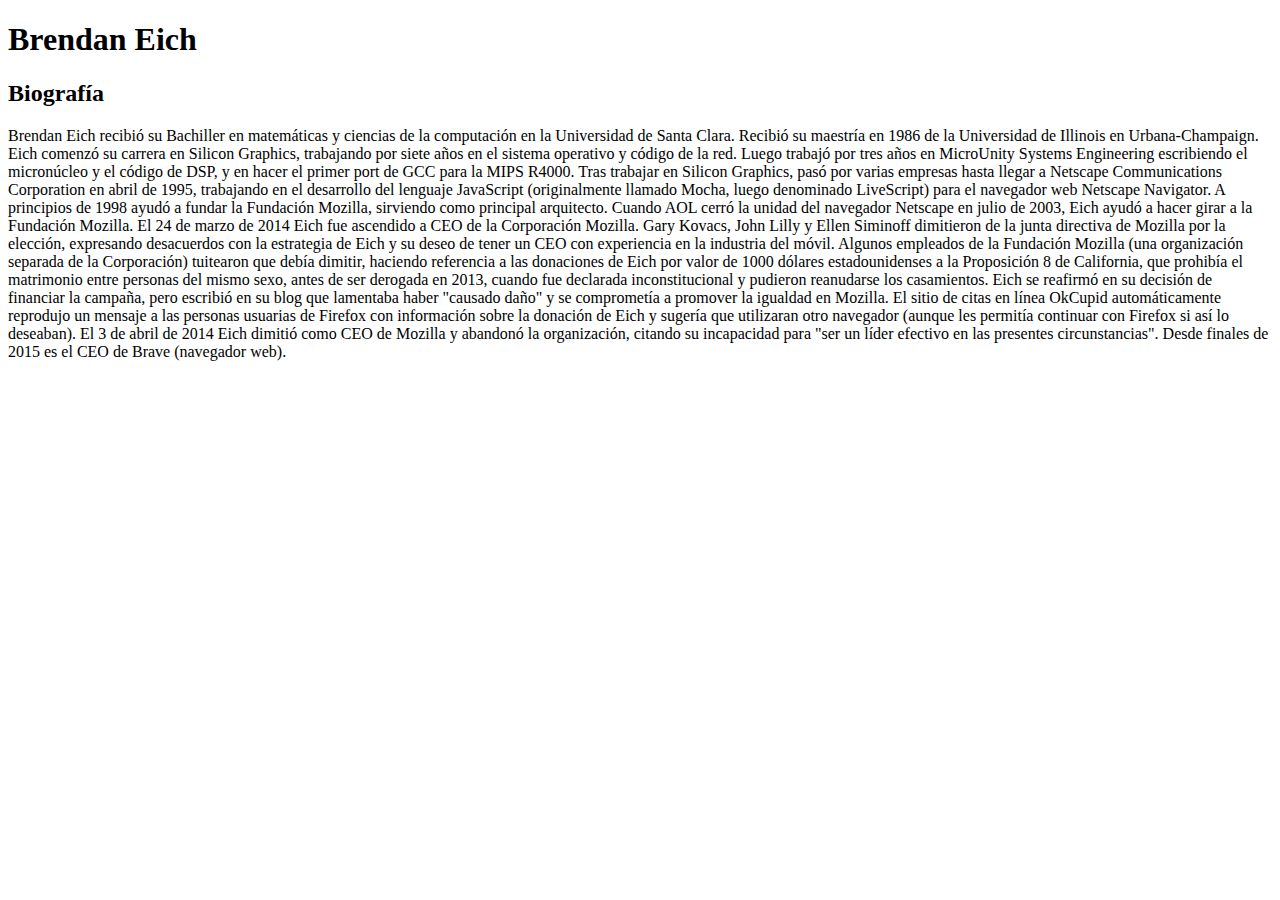
==== biografia.html @ ebe20457 "Add files via upload" ====
<!DOCTYPE html>
<html lang="es">

<head>
    <meta charset="UTF-8" />
    <meta name="author" content="Jorge Arias Tosar">
    <meta name="keywords" content="Brendan Eich, JavaScript, Mozilla, Brave">
    <meta name="description" content="Sitio web dedicado al programador Brendan Eich">
    <title>Brendan Eich - Biografía</title>
</head>

<body>
    <h1>Brendan Eich</h1>
    <h2>Biografía</h2>
    <p>Brendan Eich recibió su Bachiller en matemáticas y ciencias de la computación en la Universidad de Santa Clara.
        Recibió su maestría en 1986 de la Universidad de Illinois en Urbana-Champaign.

        Eich comenzó su carrera en Silicon Graphics, trabajando por siete años en el sistema operativo y código de la
        red. Luego trabajó por tres años en MicroUnity Systems Engineering escribiendo el micronúcleo y el código de
        DSP, y en hacer el primer port de GCC para la MIPS R4000.

        Tras trabajar en Silicon Graphics, pasó por varias empresas hasta llegar a Netscape Communications Corporation
        en abril de 1995, trabajando en el desarrollo del lenguaje JavaScript (originalmente llamado Mocha, luego
        denominado LiveScript) para el navegador web Netscape Navigator. A principios de 1998 ayudó a fundar la
        Fundación Mozilla, sirviendo como principal arquitecto. Cuando AOL cerró la unidad del navegador Netscape en
        julio de 2003, Eich ayudó a hacer girar a la Fundación Mozilla.

        El 24 de marzo de 2014 Eich fue ascendido a CEO de la Corporación Mozilla. Gary Kovacs, John Lilly y Ellen
        Siminoff dimitieron de la junta directiva de Mozilla por la elección, expresando desacuerdos con la estrategia
        de Eich y su deseo de tener un CEO con experiencia en la industria del móvil. Algunos empleados de la
        Fundación Mozilla (una organización separada de la Corporación) tuitearon que debía dimitir, haciendo referencia
        a las donaciones de Eich por valor de 1000 dólares estadounidenses a la Proposición 8 de California, que
        prohibía el matrimonio entre personas del mismo sexo, antes de ser derogada en 2013, cuando fue declarada
        inconstitucional y pudieron reanudarse los casamientos. Eich se reafirmó en su decisión de financiar la
        campaña, pero escribió en su blog que lamentaba haber "causado daño" y se comprometía a promover la igualdad en
        Mozilla. El sitio de citas en línea OkCupid automáticamente reprodujo un mensaje a las personas usuarias de
        Firefox con información sobre la donación de Eich y sugería que utilizaran otro navegador (aunque les permitía
        continuar con Firefox si así lo deseaban). El 3 de abril de 2014 Eich dimitió como CEO de Mozilla y
        abandonó la organización, citando su incapacidad para "ser un líder efectivo en las presentes
        circunstancias". Desde finales de 2015 es el CEO de Brave (navegador web).</p>
</body>

</html>
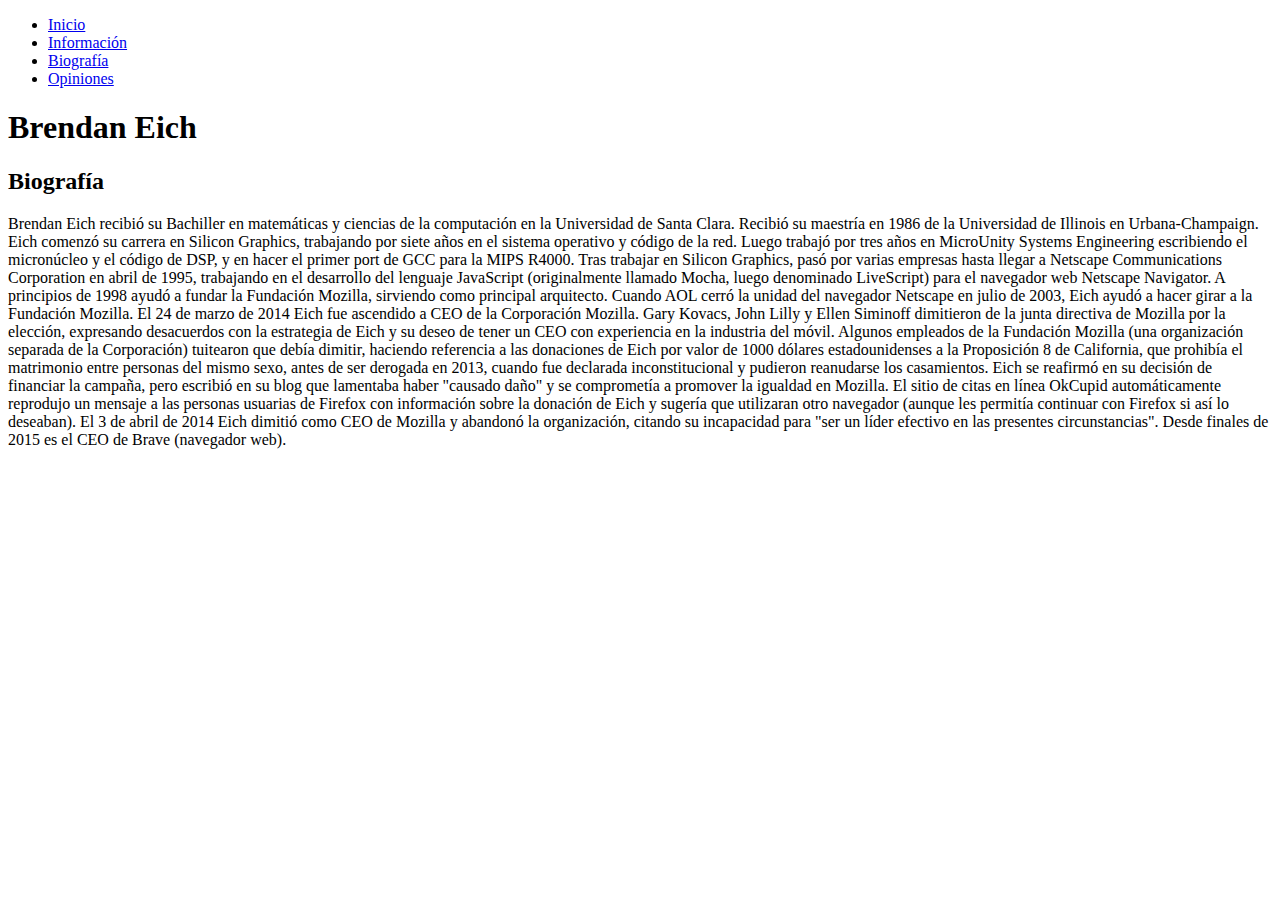
==== commit a1b932ac: "Ejercicio 8 hecho" ====
--- a/biografia.html
+++ b/biografia.html
@@ -10,34 +10,26 @@
 </head>
 
 <body>
+    <nav>
+        <ul>
+            <li> <a href="index.html">Inicio</a> </li>
+            <li> <a href="informacion.html">Información</a> </li>
+            <li> <a href="biografia.html">Biografía</a> </li>
+            <li> <a href="opiniones.html">Opiniones</a> </li>
+        </ul>
+    </nav>
     <h1>Brendan Eich</h1>
     <h2>Biografía</h2>
-    <p>Brendan Eich recibió su Bachiller en matemáticas y ciencias de la computación en la Universidad de Santa Clara.
-        Recibió su maestría en 1986 de la Universidad de Illinois en Urbana-Champaign.
-
-        Eich comenzó su carrera en Silicon Graphics, trabajando por siete años en el sistema operativo y código de la
-        red. Luego trabajó por tres años en MicroUnity Systems Engineering escribiendo el micronúcleo y el código de
-        DSP, y en hacer el primer port de GCC para la MIPS R4000.
-
-        Tras trabajar en Silicon Graphics, pasó por varias empresas hasta llegar a Netscape Communications Corporation
-        en abril de 1995, trabajando en el desarrollo del lenguaje JavaScript (originalmente llamado Mocha, luego
-        denominado LiveScript) para el navegador web Netscape Navigator. A principios de 1998 ayudó a fundar la
-        Fundación Mozilla, sirviendo como principal arquitecto. Cuando AOL cerró la unidad del navegador Netscape en
-        julio de 2003, Eich ayudó a hacer girar a la Fundación Mozilla.
-
-        El 24 de marzo de 2014 Eich fue ascendido a CEO de la Corporación Mozilla. Gary Kovacs, John Lilly y Ellen
-        Siminoff dimitieron de la junta directiva de Mozilla por la elección, expresando desacuerdos con la estrategia
-        de Eich y su deseo de tener un CEO con experiencia en la industria del móvil. Algunos empleados de la
-        Fundación Mozilla (una organización separada de la Corporación) tuitearon que debía dimitir, haciendo referencia
-        a las donaciones de Eich por valor de 1000 dólares estadounidenses a la Proposición 8 de California, que
-        prohibía el matrimonio entre personas del mismo sexo, antes de ser derogada en 2013, cuando fue declarada
-        inconstitucional y pudieron reanudarse los casamientos. Eich se reafirmó en su decisión de financiar la
-        campaña, pero escribió en su blog que lamentaba haber "causado daño" y se comprometía a promover la igualdad en
-        Mozilla. El sitio de citas en línea OkCupid automáticamente reprodujo un mensaje a las personas usuarias de
-        Firefox con información sobre la donación de Eich y sugería que utilizaran otro navegador (aunque les permitía
-        continuar con Firefox si así lo deseaban). El 3 de abril de 2014 Eich dimitió como CEO de Mozilla y
-        abandonó la organización, citando su incapacidad para "ser un líder efectivo en las presentes
-        circunstancias". Desde finales de 2015 es el CEO de Brave (navegador web).</p>
+    <p>Brendan Eich recibió su Bachiller en matemáticas y ciencias de la computación en la Universidad de Santa Clara. Recibió su maestría en 1986 de la Universidad de Illinois en Urbana-Champaign. Eich comenzó su carrera en Silicon Graphics, trabajando
+        por siete años en el sistema operativo y código de la red. Luego trabajó por tres años en MicroUnity Systems Engineering escribiendo el micronúcleo y el código de DSP, y en hacer el primer port de GCC para la MIPS R4000. Tras trabajar en Silicon
+        Graphics, pasó por varias empresas hasta llegar a Netscape Communications Corporation en abril de 1995, trabajando en el desarrollo del lenguaje JavaScript (originalmente llamado Mocha, luego denominado LiveScript) para el navegador web Netscape
+        Navigator. A principios de 1998 ayudó a fundar la Fundación Mozilla, sirviendo como principal arquitecto. Cuando AOL cerró la unidad del navegador Netscape en julio de 2003, Eich ayudó a hacer girar a la Fundación Mozilla. El 24 de marzo de 2014
+        Eich fue ascendido a CEO de la Corporación Mozilla. Gary Kovacs, John Lilly y Ellen Siminoff dimitieron de la junta directiva de Mozilla por la elección, expresando desacuerdos con la estrategia de Eich y su deseo de tener un CEO con experiencia
+        en la industria del móvil. Algunos empleados de la Fundación Mozilla (una organización separada de la Corporación) tuitearon que debía dimitir, haciendo referencia a las donaciones de Eich por valor de 1000 dólares estadounidenses a la Proposición
+        8 de California, que prohibía el matrimonio entre personas del mismo sexo, antes de ser derogada en 2013, cuando fue declarada inconstitucional y pudieron reanudarse los casamientos. Eich se reafirmó en su decisión de financiar la campaña, pero
+        escribió en su blog que lamentaba haber "causado daño" y se comprometía a promover la igualdad en Mozilla. El sitio de citas en línea OkCupid automáticamente reprodujo un mensaje a las personas usuarias de Firefox con información sobre la donación
+        de Eich y sugería que utilizaran otro navegador (aunque les permitía continuar con Firefox si así lo deseaban). El 3 de abril de 2014 Eich dimitió como CEO de Mozilla y abandonó la organización, citando su incapacidad para "ser un líder efectivo
+        en las presentes circunstancias". Desde finales de 2015 es el CEO de Brave (navegador web).</p>
 </body>
 
 </html>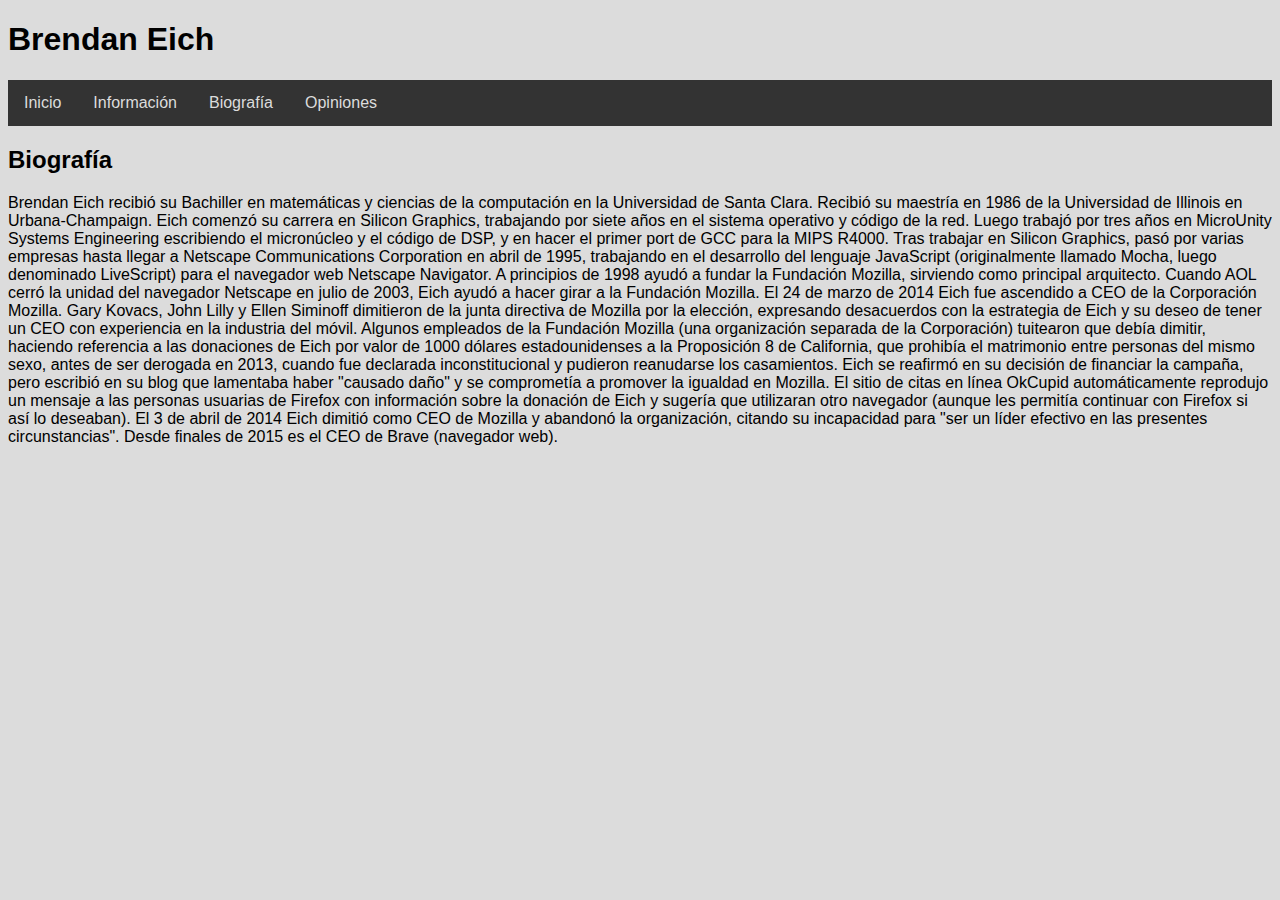
==== commit 8ea48015: "CSS aplicado" ====
--- a/biografia.html
+++ b/biografia.html
@@ -7,9 +7,11 @@
     <meta name="keywords" content="Brendan Eich, JavaScript, Mozilla, Brave">
     <meta name="description" content="Sitio web dedicado al programador Brendan Eich">
     <title>Brendan Eich - Biografía</title>
+    <link rel="stylesheet" href="estilo.css">
 </head>
 
 <body>
+    <h1>Brendan Eich</h1>
     <nav>
         <ul>
             <li> <a href="index.html">Inicio</a> </li>
@@ -18,7 +20,6 @@
             <li> <a href="opiniones.html">Opiniones</a> </li>
         </ul>
     </nav>
-    <h1>Brendan Eich</h1>
     <h2>Biografía</h2>
     <p>Brendan Eich recibió su Bachiller en matemáticas y ciencias de la computación en la Universidad de Santa Clara. Recibió su maestría en 1986 de la Universidad de Illinois en Urbana-Champaign. Eich comenzó su carrera en Silicon Graphics, trabajando
         por siete años en el sistema operativo y código de la red. Luego trabajó por tres años en MicroUnity Systems Engineering escribiendo el micronúcleo y el código de DSP, y en hacer el primer port de GCC para la MIPS R4000. Tras trabajar en Silicon
--- a/estilo.css
+++ b/estilo.css
@@ -0,0 +1,53 @@
+* {
+    font-family: "Noto Sans", sans-serif;
+    background-color: gainsboro;
+}
+
+ul {
+    list-style-type: none;
+    margin: 0;
+    padding: 0;
+    overflow: hidden;
+    background-color: #333;
+}
+
+li {
+    float: left;
+}
+
+li a {
+    display: block;
+    color: gainsboro;
+    text-align: center;
+    padding: 14px 16px;
+    text-decoration: none;
+    background-color: #333;
+}
+
+li a:hover {
+    background-color: rgb(26, 141, 106);
+}
+
+table,
+th,
+td {
+    border: 1px solid black;
+    width: 640px;
+}
+
+table {
+    display: inline-block;
+}
+
+td {
+    padding: 10px;
+}
+
+video {
+    width: 600px;
+    display: inline-block;
+}
+
+fieldset {
+    width: 300px;
+}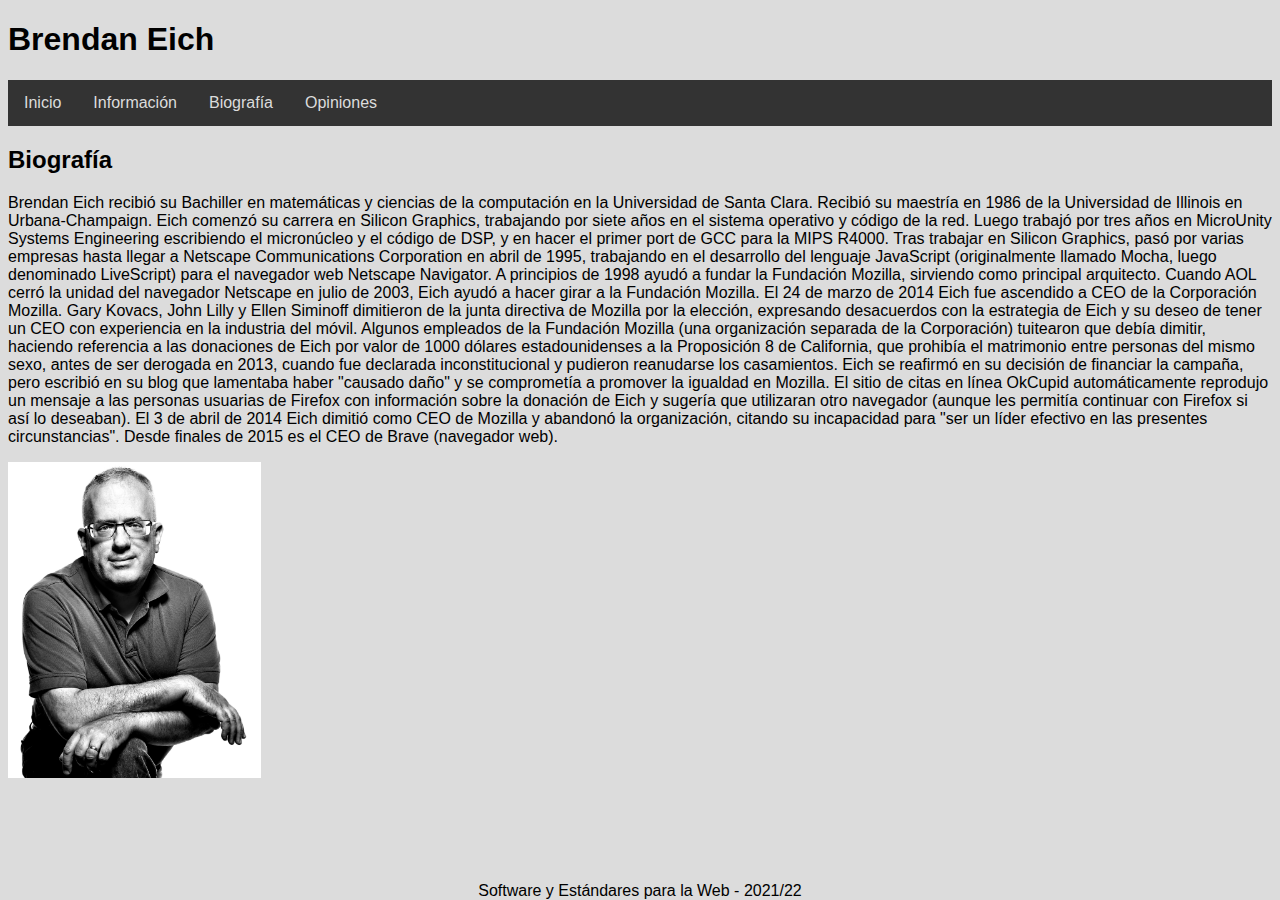
==== commit 0c2a164e: "wadwda" ====
--- a/biografia.html
+++ b/biografia.html
@@ -31,6 +31,10 @@
         escribió en su blog que lamentaba haber "causado daño" y se comprometía a promover la igualdad en Mozilla. El sitio de citas en línea OkCupid automáticamente reprodujo un mensaje a las personas usuarias de Firefox con información sobre la donación
         de Eich y sugería que utilizaran otro navegador (aunque les permitía continuar con Firefox si así lo deseaban). El 3 de abril de 2014 Eich dimitió como CEO de Mozilla y abandonó la organización, citando su incapacidad para "ser un líder efectivo
         en las presentes circunstancias". Desde finales de 2015 es el CEO de Brave (navegador web).</p>
+    <img src="multimedia/brendan-eich-blancoynegro.jpg" alt="Brendan Eich">
+    <footer>
+        Software y Estándares para la Web - 2021/22
+    </footer>
 </body>
 
 </html>--- a/estilo.css
+++ b/estilo.css
@@ -9,6 +9,18 @@
     padding: 0;
     overflow: hidden;
     background-color: #333;
+}
+
+img {
+    width: 20%;
+}
+
+footer {
+    position: fixed;
+    left: 0;
+    bottom: 0;
+    width: 100%;
+    text-align: center;
 }
 
 li {
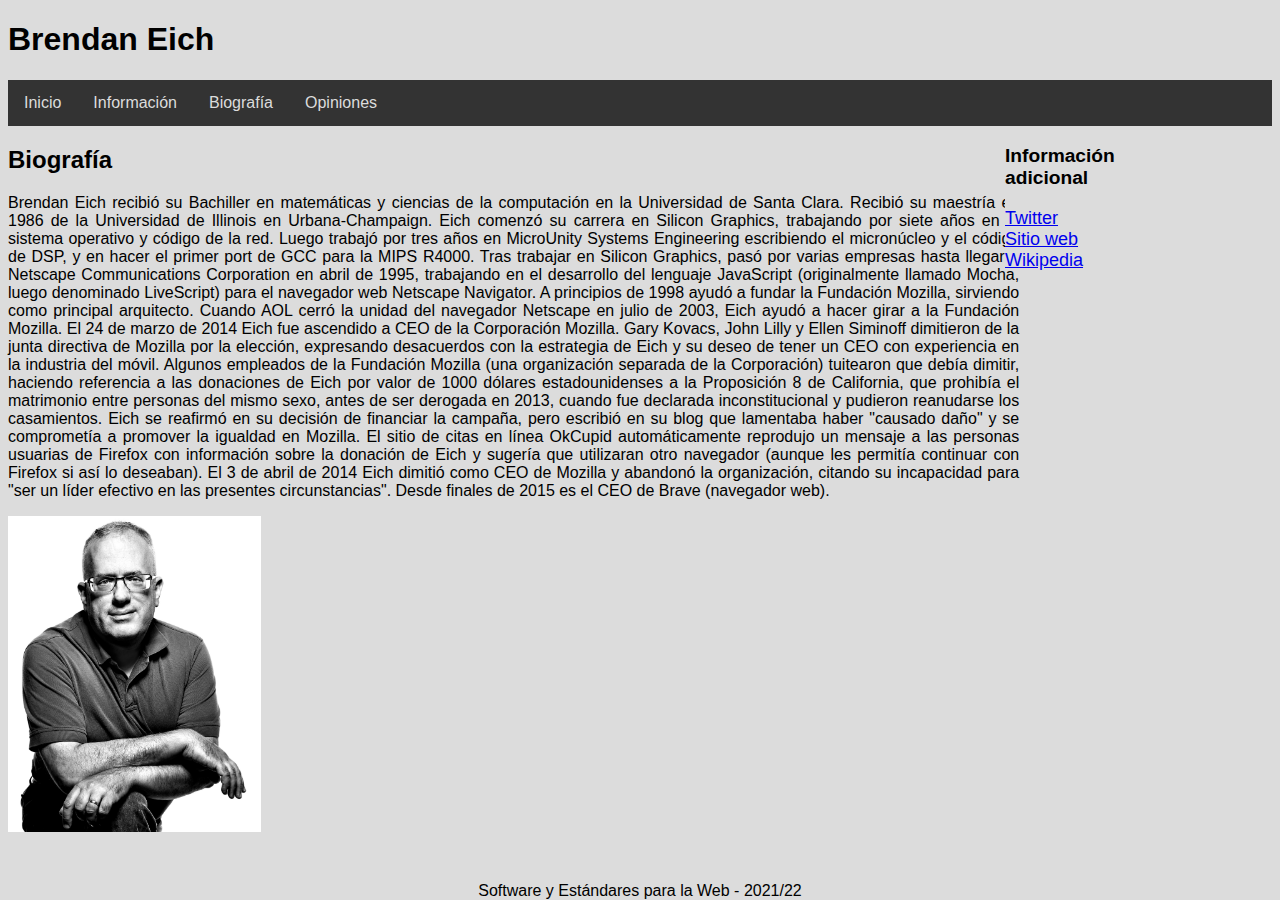
==== commit 1b131d07: "uiho" ====
--- a/biografia.html
+++ b/biografia.html
@@ -20,18 +20,26 @@
             <li> <a href="opiniones.html">Opiniones</a> </li>
         </ul>
     </nav>
-    <h2>Biografía</h2>
-    <p>Brendan Eich recibió su Bachiller en matemáticas y ciencias de la computación en la Universidad de Santa Clara. Recibió su maestría en 1986 de la Universidad de Illinois en Urbana-Champaign. Eich comenzó su carrera en Silicon Graphics, trabajando
-        por siete años en el sistema operativo y código de la red. Luego trabajó por tres años en MicroUnity Systems Engineering escribiendo el micronúcleo y el código de DSP, y en hacer el primer port de GCC para la MIPS R4000. Tras trabajar en Silicon
-        Graphics, pasó por varias empresas hasta llegar a Netscape Communications Corporation en abril de 1995, trabajando en el desarrollo del lenguaje JavaScript (originalmente llamado Mocha, luego denominado LiveScript) para el navegador web Netscape
-        Navigator. A principios de 1998 ayudó a fundar la Fundación Mozilla, sirviendo como principal arquitecto. Cuando AOL cerró la unidad del navegador Netscape en julio de 2003, Eich ayudó a hacer girar a la Fundación Mozilla. El 24 de marzo de 2014
-        Eich fue ascendido a CEO de la Corporación Mozilla. Gary Kovacs, John Lilly y Ellen Siminoff dimitieron de la junta directiva de Mozilla por la elección, expresando desacuerdos con la estrategia de Eich y su deseo de tener un CEO con experiencia
-        en la industria del móvil. Algunos empleados de la Fundación Mozilla (una organización separada de la Corporación) tuitearon que debía dimitir, haciendo referencia a las donaciones de Eich por valor de 1000 dólares estadounidenses a la Proposición
-        8 de California, que prohibía el matrimonio entre personas del mismo sexo, antes de ser derogada en 2013, cuando fue declarada inconstitucional y pudieron reanudarse los casamientos. Eich se reafirmó en su decisión de financiar la campaña, pero
-        escribió en su blog que lamentaba haber "causado daño" y se comprometía a promover la igualdad en Mozilla. El sitio de citas en línea OkCupid automáticamente reprodujo un mensaje a las personas usuarias de Firefox con información sobre la donación
-        de Eich y sugería que utilizaran otro navegador (aunque les permitía continuar con Firefox si así lo deseaban). El 3 de abril de 2014 Eich dimitió como CEO de Mozilla y abandonó la organización, citando su incapacidad para "ser un líder efectivo
-        en las presentes circunstancias". Desde finales de 2015 es el CEO de Brave (navegador web).</p>
-    <img src="multimedia/brendan-eich-blancoynegro.jpg" alt="Brendan Eich">
+    <aside>
+        <p>Información adicional</p>
+        <a href="https://twitter.com/BrendanEich">Twitter</a>
+        <a href="https://brendaneich.com">Sitio web</a>
+        <a href="https://es.wikipedia.org/wiki/Brendan_Eich">Wikipedia</a>
+    </aside>
+    <section>
+        <h2>Biografía</h2>
+        <p>Brendan Eich recibió su Bachiller en matemáticas y ciencias de la computación en la Universidad de Santa Clara. Recibió su maestría en 1986 de la Universidad de Illinois en Urbana-Champaign. Eich comenzó su carrera en Silicon Graphics, trabajando
+            por siete años en el sistema operativo y código de la red. Luego trabajó por tres años en MicroUnity Systems Engineering escribiendo el micronúcleo y el código de DSP, y en hacer el primer port de GCC para la MIPS R4000. Tras trabajar en Silicon
+            Graphics, pasó por varias empresas hasta llegar a Netscape Communications Corporation en abril de 1995, trabajando en el desarrollo del lenguaje JavaScript (originalmente llamado Mocha, luego denominado LiveScript) para el navegador web Netscape
+            Navigator. A principios de 1998 ayudó a fundar la Fundación Mozilla, sirviendo como principal arquitecto. Cuando AOL cerró la unidad del navegador Netscape en julio de 2003, Eich ayudó a hacer girar a la Fundación Mozilla. El 24 de marzo de
+            2014 Eich fue ascendido a CEO de la Corporación Mozilla. Gary Kovacs, John Lilly y Ellen Siminoff dimitieron de la junta directiva de Mozilla por la elección, expresando desacuerdos con la estrategia de Eich y su deseo de tener un CEO con
+            experiencia en la industria del móvil. Algunos empleados de la Fundación Mozilla (una organización separada de la Corporación) tuitearon que debía dimitir, haciendo referencia a las donaciones de Eich por valor de 1000 dólares estadounidenses
+            a la Proposición 8 de California, que prohibía el matrimonio entre personas del mismo sexo, antes de ser derogada en 2013, cuando fue declarada inconstitucional y pudieron reanudarse los casamientos. Eich se reafirmó en su decisión de financiar
+            la campaña, pero escribió en su blog que lamentaba haber "causado daño" y se comprometía a promover la igualdad en Mozilla. El sitio de citas en línea OkCupid automáticamente reprodujo un mensaje a las personas usuarias de Firefox con información
+            sobre la donación de Eich y sugería que utilizaran otro navegador (aunque les permitía continuar con Firefox si así lo deseaban). El 3 de abril de 2014 Eich dimitió como CEO de Mozilla y abandonó la organización, citando su incapacidad para
+            "ser un líder efectivo en las presentes circunstancias". Desde finales de 2015 es el CEO de Brave (navegador web).</p>
+        <img src="multimedia/brendan-eich-blancoynegro.jpg" alt="Brendan Eich">
+    </section>
     <footer>
         Software y Estándares para la Web - 2021/22
     </footer>
--- a/estilo.css
+++ b/estilo.css
@@ -9,6 +9,11 @@
     padding: 0;
     overflow: hidden;
     background-color: #333;
+}
+
+p {
+    text-align: justify;
+    width: 80%;
 }
 
 img {
@@ -62,4 +67,26 @@
 
 fieldset {
     width: 300px;
+}
+
+aside {
+    width: 215px;
+    background-color: gainsboro;
+    position: absolute;
+    right: 0;
+    top: 30;
+    bottom: 10;
+    z-index: 999;
+    padding-right: 60px;
+    color: black;
+}
+
+aside p {
+    font-size: larger;
+    font-weight: bold;
+}
+
+aside a {
+    font-size: large;
+    display: block;
 }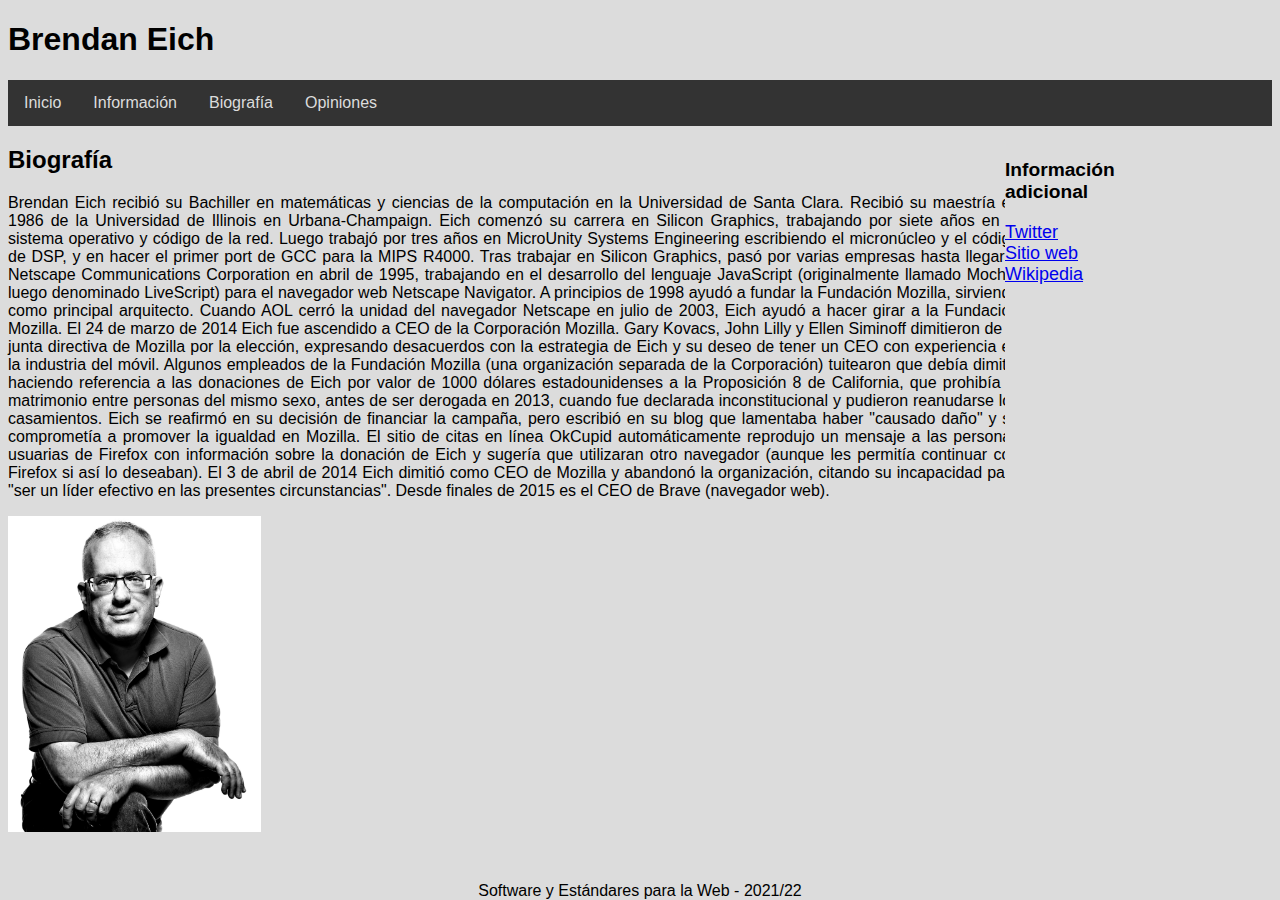
==== commit fdffbdce: "dawdw" ====
--- a/biografia.html
+++ b/biografia.html
@@ -6,6 +6,7 @@
     <meta name="author" content="Jorge Arias Tosar">
     <meta name="keywords" content="Brendan Eich, JavaScript, Mozilla, Brave">
     <meta name="description" content="Sitio web dedicado al programador Brendan Eich">
+    <meta name="viewport" content="width=device-width, initial-scale=1.0">
     <title>Brendan Eich - Biografía</title>
     <link rel="stylesheet" href="estilo.css">
 </head>
--- a/estilo.css
+++ b/estilo.css
@@ -73,9 +73,9 @@
     width: 215px;
     background-color: gainsboro;
     position: absolute;
-    right: 0;
-    top: 30;
-    bottom: 10;
+    right: 0px;
+    top: 140px;
+    bottom: 10px;
     z-index: 999;
     padding-right: 60px;
     color: black;
@@ -86,6 +86,11 @@
     font-weight: bold;
 }
 
+audio {
+    margin-top: 20px;
+    display: block;
+}
+
 aside a {
     font-size: large;
     display: block;
